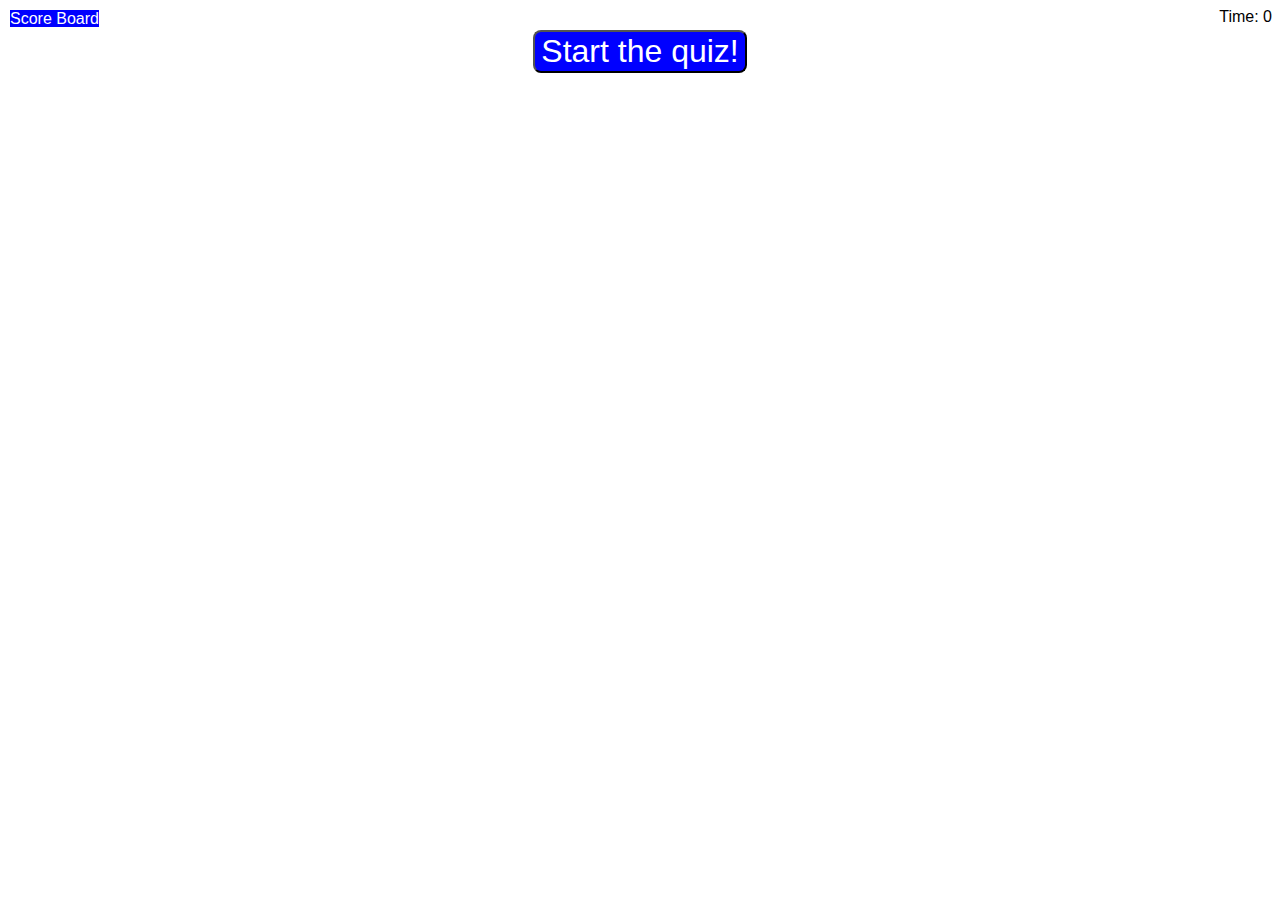
==== index.html @ 0ce04d74 "initial commit: features with questions, timer, tracking score, and submiting player name and score" ====
<!DOCTYPE html>
<html lang="en">

<head>
    <meta charset="UTF-8" />
    <meta name="viewport" content="width=device-width, initial-scale=1.0" />
    <meta http-equiv="X-UA-Compatible" content="ie=edge" />
    <link rel="stylesheet" href="./Assets/css/style.css" />
    <title>Let's play quiz</title>
</head>

<body>
    <div id="top">
        <div id="scoreboard">
            <a href="scoreBoard.html">Score Board</a>
        </div>
        <div id="countdown">
            Time: 0
        </div>
    </div>
    <div id="startButton">
        <button id="start">Start the quiz!</button>
    </div>
    <div id="playbox">

    </div>



    <script src="./Assets/js/script.js"></script>
</body>

</html>
---- Assets/css/style.css ----
body{
    font-family: sans-serif;  
}

#start {
    background-color: blue;
    color: white;
    border-radius: 8px;
    font-size: 200%;
}

#startButton{
    display: flex;
    justify-content: space-evenly;
}

button:hover {
    cursor: pointer;
}

#top {
    display: flex;
    justify-content: space-between;
}

#scoreboard {
    margin: 2px;
}

#scoreboard a {
    background-color: blue;
    color: white;
    text-decoration: none;
}

#playbox {
    display: flex;
    flex-direction: column;
    align-items: center;
}

#optionList{
    background-color:blueviolet;
    color: white;
}

.optionBtn {
    background-color:blueviolet;
    color: white;
    text-decoration: none;
    margin: 2px;
}
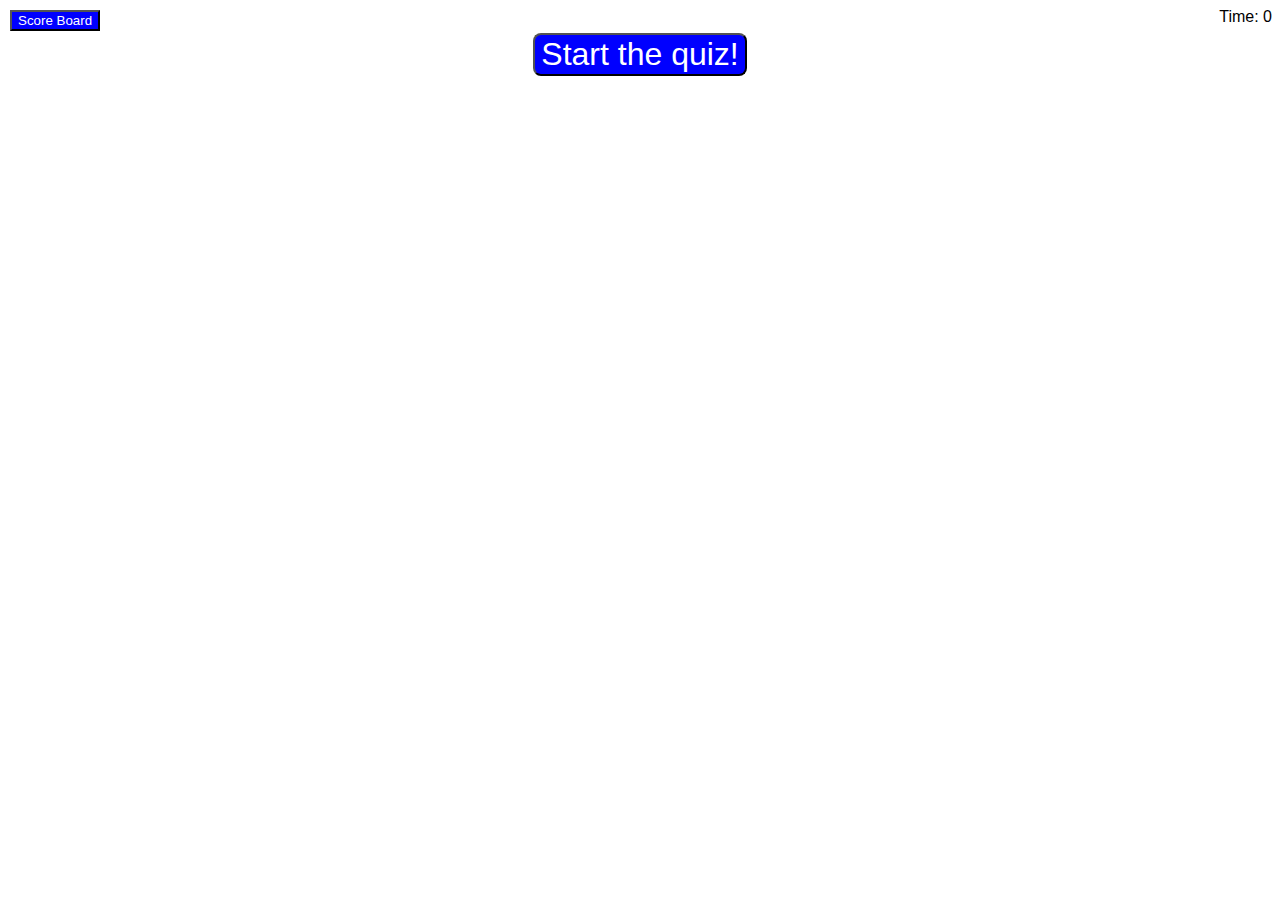
==== commit 24535f8d: "fixed displaying scoreboard" ====
--- a/index.html
+++ b/index.html
@@ -12,7 +12,7 @@
 <body>
     <div id="top">
         <div id="scoreboard">
-            <a href="scoreBoard.html">Score Board</a>
+            <button id="scoreBoardBtn">Score Board</button>
         </div>
         <div id="countdown">
             Time: 0
--- a/Assets/css/style.css
+++ b/Assets/css/style.css
@@ -23,17 +23,14 @@
     justify-content: space-between;
 }
 
-#scoreboard {
+#scoreBoardBtn {
     margin: 2px;
-}
-
-#scoreboard a {
     background-color: blue;
     color: white;
     text-decoration: none;
 }
 
-#playbox {
+#playbox, #board, #user-list {
     display: flex;
     flex-direction: column;
     align-items: center;
@@ -49,4 +46,8 @@
     color: white;
     text-decoration: none;
     margin: 2px;
-}+}
+
+#submit {
+    align-items: center;
+}
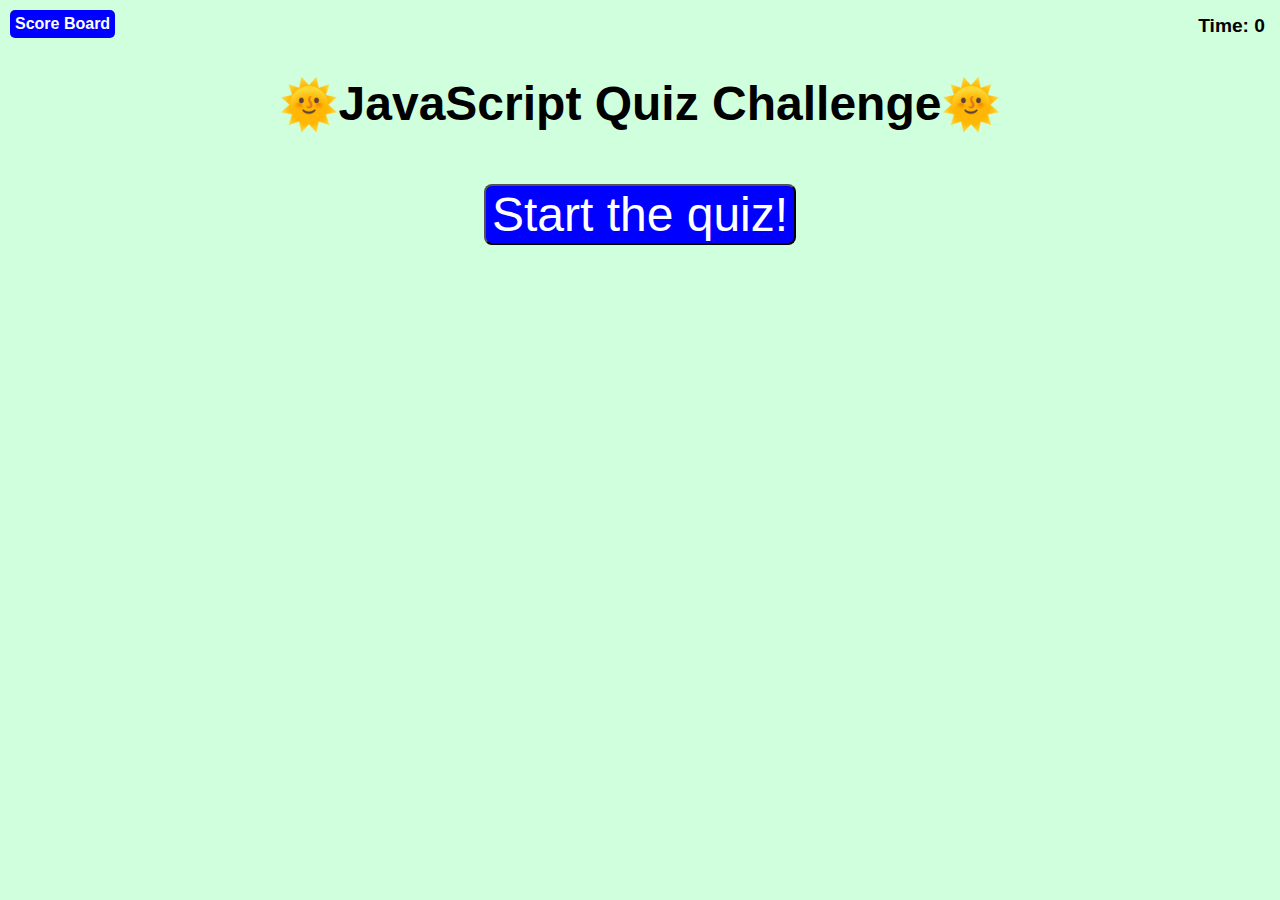
==== commit 31be852d: "css styling and some fix on scoreboard and user submission display" ====
--- a/index.html
+++ b/index.html
@@ -18,6 +18,9 @@
             Time: 0
         </div>
     </div>
+    <div>
+        <h1 id="startHeader">JavaScript Quiz Challenge</h1>
+    </div>
     <div id="startButton">
         <button id="start">Start the quiz!</button>
     </div>
--- a/Assets/css/style.css
+++ b/Assets/css/style.css
@@ -1,17 +1,41 @@
 body{
     font-family: sans-serif;  
+    background-color: rgb(208, 255, 222);
 }
 
-#start {
+#start{
     background-color: blue;
     color: white;
     border-radius: 8px;
-    font-size: 200%;
+    font-size: 300%;
+}
+
+#start:hover {
+    color: gold;
+}
+
+#startHeader{
+    display: flex;
+    justify-content: center;
+    font-size: 300%;
+}
+
+#startHeader::after, #startHeader::before{
+    content: "🌞";
+}
+
+#restart {
+    background-color: purple;
+    color: white;
+    border-radius: 8px;
+    font-size: 150%;
+    margin: 4% 0;
 }
 
 #startButton{
     display: flex;
     justify-content: space-evenly;
+    margin: 4% 0;
 }
 
 button:hover {
@@ -23,11 +47,28 @@
     justify-content: space-between;
 }
 
+#countdown {
+    margin: 2px;
+    padding: 5px;
+    font-size: 120%;
+    font-weight: bolder;
+}
+
 #scoreBoardBtn {
     margin: 2px;
     background-color: blue;
     color: white;
     text-decoration: none;
+    border: none;
+    font-size: 100%;
+    font-weight: bolder;
+    border-radius: 5px;
+    padding: 5px;
+}
+
+#scoreBoardBtn:hover{
+    background: blueviolet;
+    color: gold;
 }
 
 #playbox, #board, #user-list {
@@ -36,18 +77,29 @@
     align-items: center;
 }
 
-#optionList{
+#playbox {
+    font-size: 150%;
+    font-weight: bolder;
+    margin: 4% 0;
+}
+
+.optionButtons {
     background-color:blueviolet;
+    color: white;
+    border: none;
+    font-size: 100%;
+    border-radius: 5px;
+    margin: 5px 0;
+}
+
+.optionButtons:hover {
+    background-color: blue;
+    color: gold;
+}
+
+#submit {
+    margin: 1px;
+    background-color: blue;
     color: white;
 }
 
-.optionBtn {
-    background-color:blueviolet;
-    color: white;
-    text-decoration: none;
-    margin: 2px;
-}
-
-#submit {
-    align-items: center;
-}
